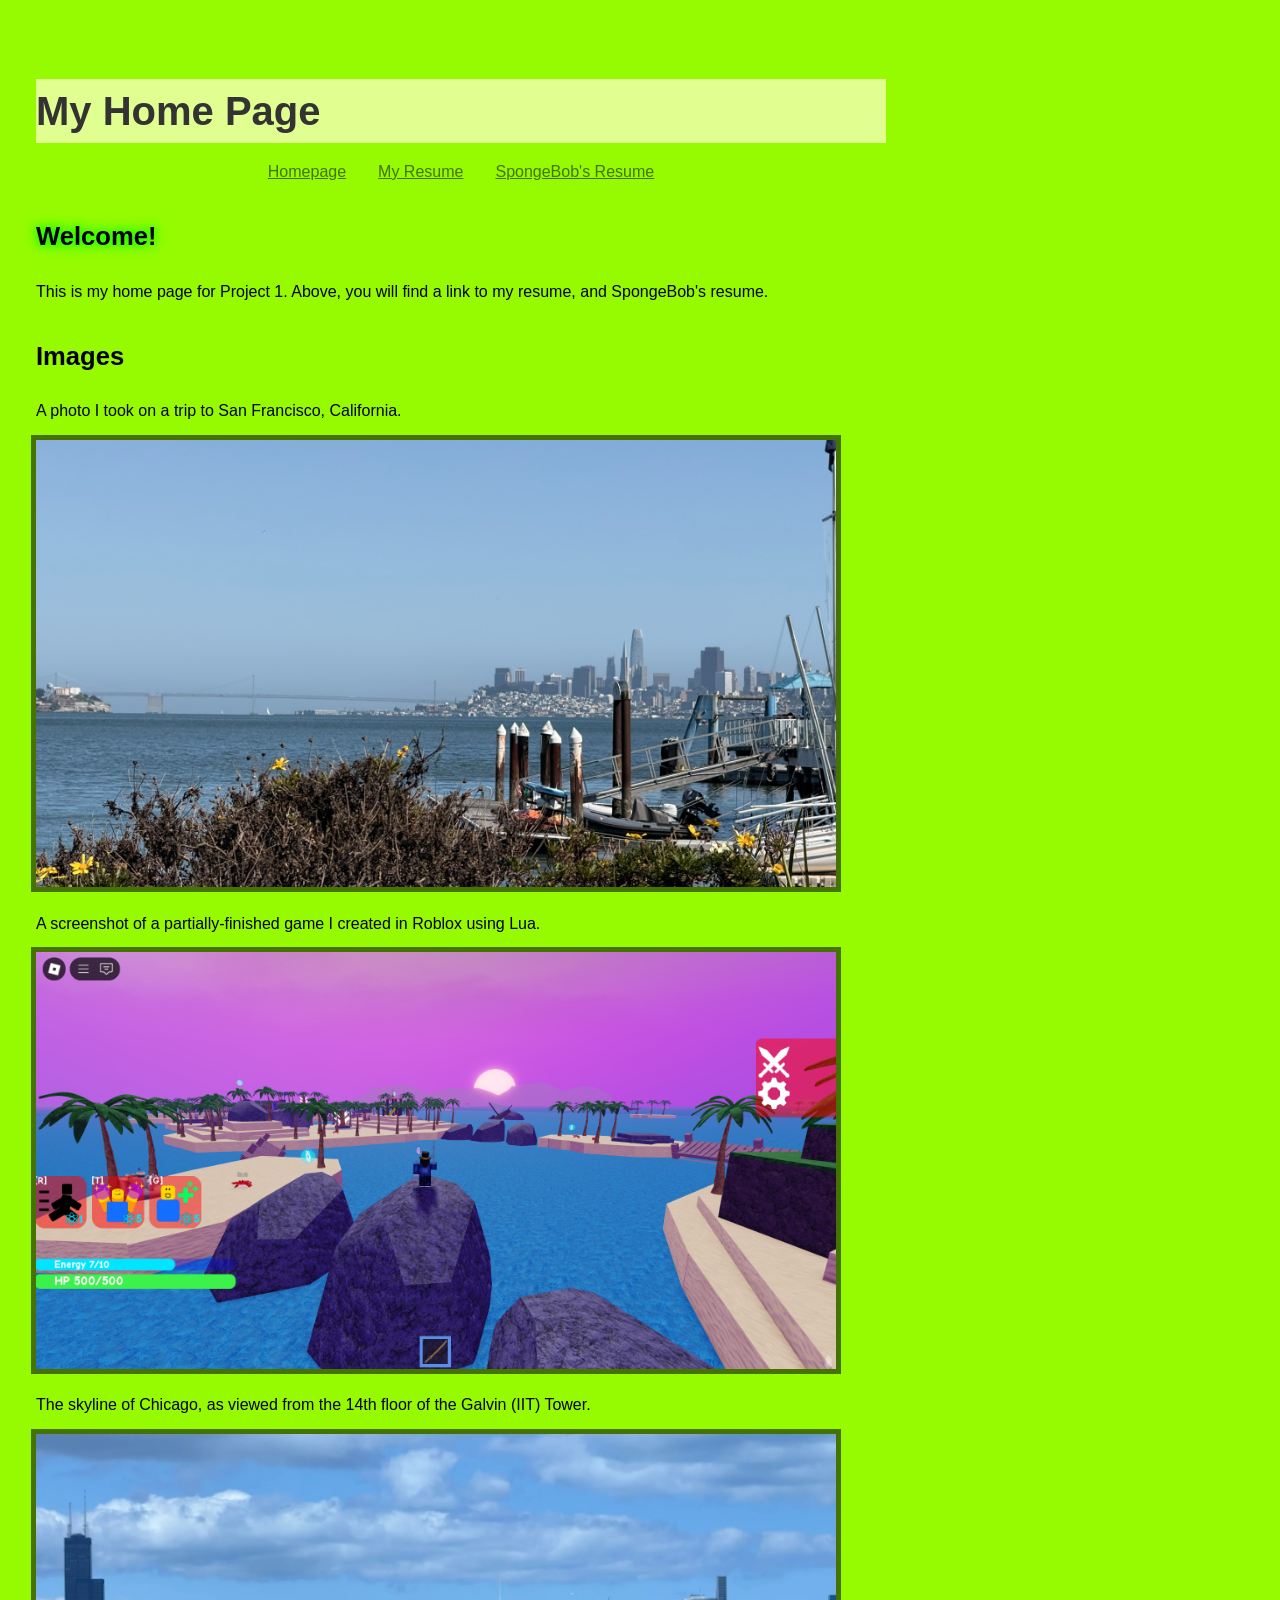
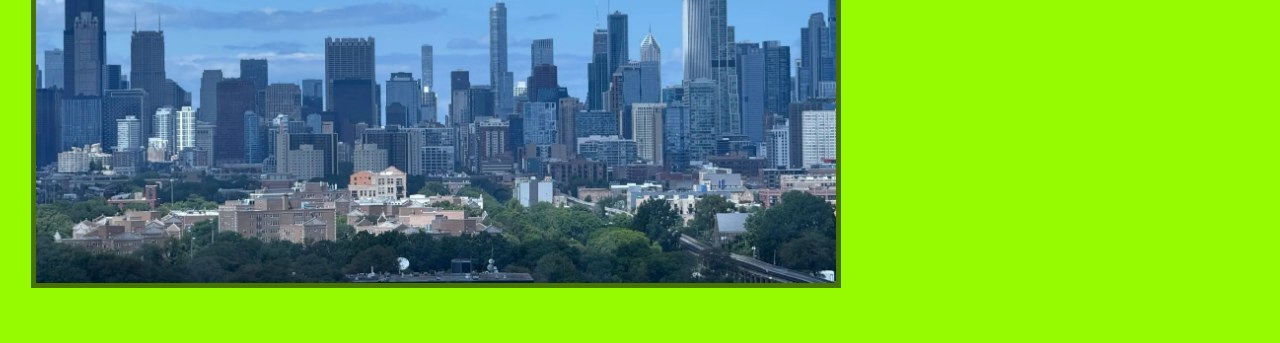
==== index.html @ effb3295 "Added project 2 files" ====
<!DOCTYPE html>
<html lang="en">
    <head>
        <meta charset="UTF-8">
        <title>Home Page</title>
        <link rel="stylesheet" href="style.css">
    </head>

    <body>
        <header>    
            <h1>My Home Page</h1>
            <nav>
                <ul>
                    <li><a href="index.html">Homepage</a></li>
                    <li><a href="resume.html">My Resume</a></li>
                    <li><a href="fun.html">SpongeBob's Resume</a></li>                                        
                </ul>
            </nav>
        </header>

        <h2 id="neon-text">Welcome!</h2>
        <p>This is my home page for Project 1. Above, you will find a link to my resume, and SpongeBob's resume.</p>
        <h2>Images</h2>
        <p>A photo I took on a trip to San Francisco, California.</p>
        <img src="images/sfca.png" alt="A view of the San Francisco skyline." width="800" height="450">
        <p>A screenshot of a partially-finished game I created in Roblox using Lua.</p>
        <img src="images/robloxscreenshot.png" alt="Roblox gameplay screenshot, showing islands surrounded by an ocean." width="800" height="450">
        <p>The skyline of Chicago, as viewed from the 14th floor of the Galvin (IIT) Tower.</p>
        <img src="images/chicago.png" alt="A view of the Chicago skyline." width="800" height="450">

    </body>

</html>
---- style.css ----
body { /*Style 1*/
  background-color: #96fb00;
  font-family: 'Comic Sans MS', sans-serif;
  margin: 20px;
  font-size: 1rem;
  line-height: 1.6;
  width: 90%;
  max-width: 850px;
  padding: 2rem 1rem;
}

h1 { /*Style 2*/
  background-color: #e1ff90;
  color: #333333;
  font-size: 2.5rem;
  margin-bottom: 1rem;
}

h2 {
    font-size: 1.6rem;
    margin-top: 2rem;
}

h3 {
    font-size: 1.25rem;
    margin-top: 1.5rem;
}

nav ul {
    list-style: none;
    display: flex;
    justify-content: center;
    gap: 2rem;
    padding: 0;
    margin: 1rem 0;
}

nav a {
    text-decoration: underline;
    color: #457200;
}

nav a:hover {
    text-decoration: underline;
}

video { /*Style 3*/
    max-width: 100%;
    height: auto;
    outline: 5px solid #457200;
}
img { /*Style 3*/
    max-width: 100%;
    height: auto;
    outline: 5px solid #457200;
}

#neon-text { /*Style 4*/
  text-shadow: 0 0 8px #00ff00, 0 0 15px #00ff00;
}

.sponge-item { /*Style 5*/
  background-image: url('images/spongeicon.png');
  background-position: left center;
  background-repeat: no-repeat;
  background-size: 32px 32px; 
  padding-left: 40px; 
  margin-bottom: 8px;    
}

.star-item { /*Style 5*/
  background-image: url('images/stars.gif');
  background-position: left center;
  background-repeat: no-repeat;
  background-size: 32px 32px; 
  padding-left: 40px; 
  margin-bottom: 8px;
}
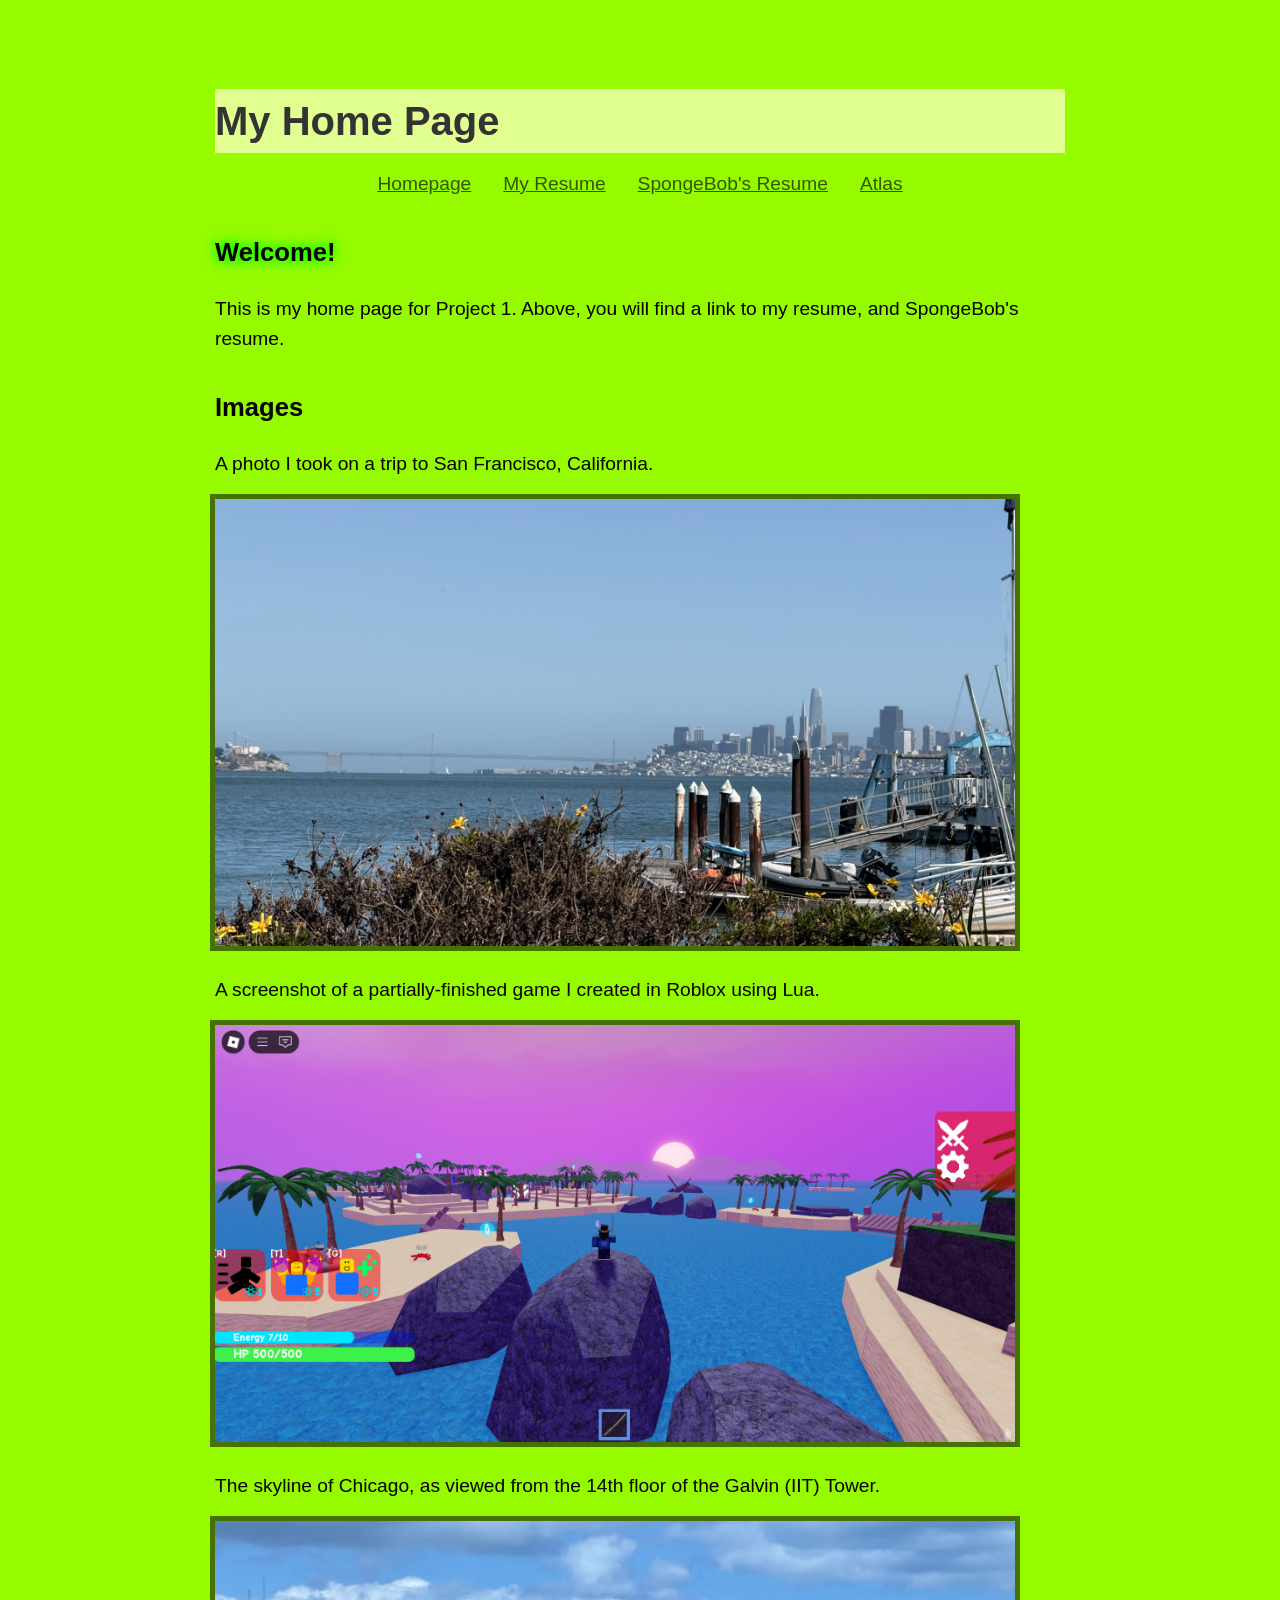
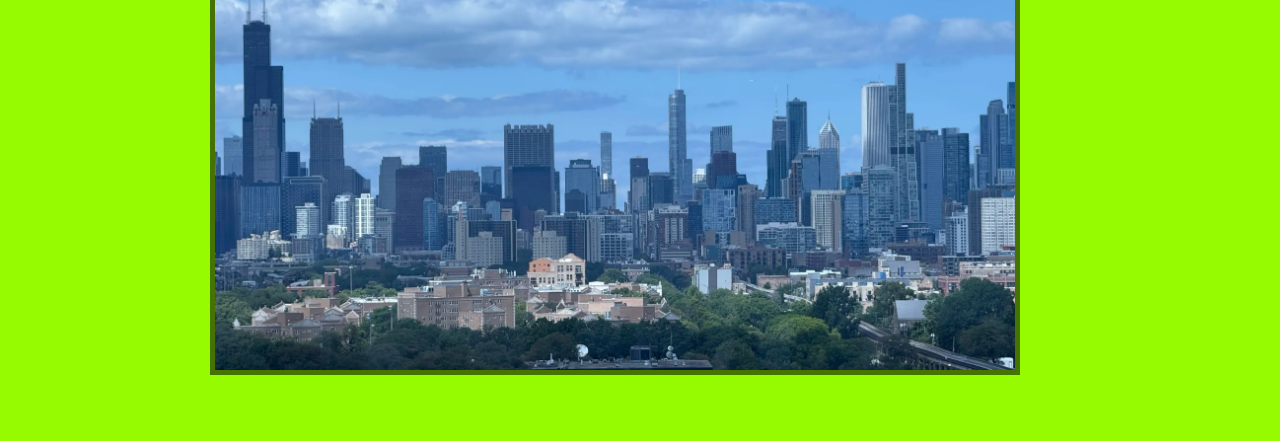
==== commit d0f98d14: "Changes" ====
--- a/index.html
+++ b/index.html
@@ -7,6 +7,7 @@
     </head>
 
     <body>
+    <script src="script.js"></script>        
         <header>    
             <h1>My Home Page</h1>
             <nav>
@@ -14,6 +15,7 @@
                     <li><a href="index.html">Homepage</a></li>
                     <li><a href="resume.html">My Resume</a></li>
                     <li><a href="fun.html">SpongeBob's Resume</a></li>                                        
+                    <li><a href="atlas.html">Atlas</a></li>    
                 </ul>
             </nav>
         </header>
--- a/style.css
+++ b/style.css
@@ -15,49 +15,66 @@
   color: #333333;
   font-size: 2.5rem;
   margin-bottom: 1rem;
+  text-align: center;
 }
 
 h2 {
-    font-size: 1.6rem;
-    margin-top: 2rem;
+  font-size: 1.6rem;
+  margin-top: 2rem;
+
 }
 
 h3 {
-    font-size: 1.25rem;
-    margin-top: 1.5rem;
+  font-size: 1.25rem;
+  margin-top: 1.5rem;
 }
 
 nav ul {
-    list-style: none;
-    display: flex;
-    justify-content: center;
-    gap: 2rem;
-    padding: 0;
-    margin: 1rem 0;
+  list-style: none;
+  display: flex;
+  justify-content: center;
+  gap: 2rem;
+  padding: 0;
+  margin: 1rem 0;
+  font-size: 1.2rem;
+  text-align: center;
+  font-weight: bold;
 }
 
 nav a {
-    text-decoration: underline;
-    color: #457200;
+  text-decoration: underline;
+  color: #345700;
 }
 
 nav a:hover {
-    text-decoration: underline;
+  text-decoration: underline;
 }
 
 video { /*Style 3*/
-    max-width: 100%;
-    height: auto;
-    outline: 5px solid #457200;
+  max-width: 100%;
+  height: auto;
+  outline: 5px solid #457200;
 }
 img { /*Style 3*/
-    max-width: 100%;
-    height: auto;
-    outline: 5px solid #457200;
+  max-width: 100%;
+  height: auto;
+  outline: 5px solid #457200;
 }
 
 #neon-text { /*Style 4*/
   text-shadow: 0 0 8px #00ff00, 0 0 15px #00ff00;
+}
+#map {
+  width: 100%;
+  height: 450px;
+  margin-top: 20px;
+  outline: 5px solid #457200
+}
+#questions-button {
+  border: 2px solid #457200;
+  padding: 8px 16px;
+  font-family: 'Comic Sans MS', sans-serif;
+  font-size: 2rem;
 }
 
 .sponge-item { /*Style 5*/
@@ -76,4 +93,25 @@
   background-size: 32px 32px; 
   padding-left: 40px; 
   margin-bottom: 8px;
+}
+/*Tablet size and up*/
+@media screen and (min-width:600px) {
+  body {
+    font-size: 1.1rem;
+    margin: 30px auto;
+  }
+  nav ul { /*When in mobile mode, navigation links are made easier to see on smaller screens. This reverts it back to default for larger screens*/
+    color: #457200;
+    font-weight: normal;
+  }
+}
+/*Desktop size and up*/
+@media screen and (min-width:768px) {
+  body {
+    font-size: 1.2rem;
+    width: 80%;
+  } 
+  h1 {
+    text-align: left;
+  }   
 }
